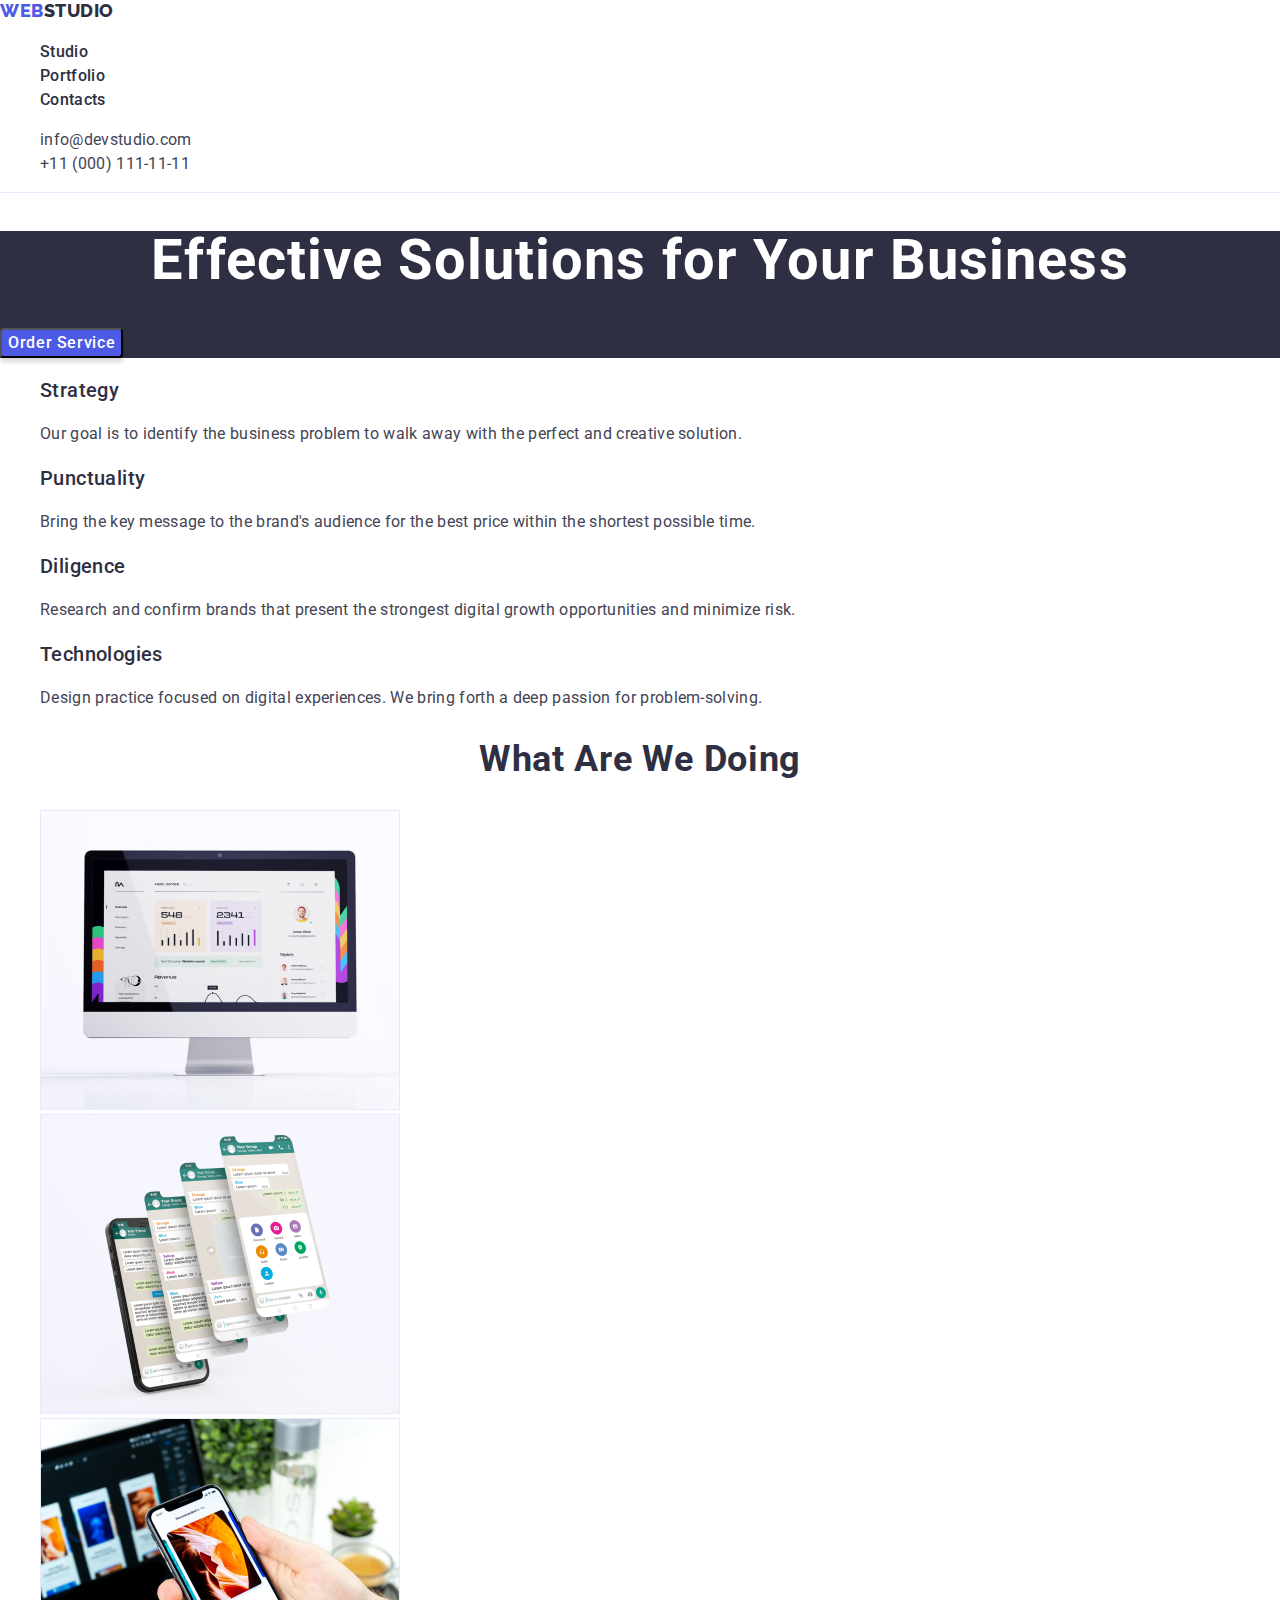
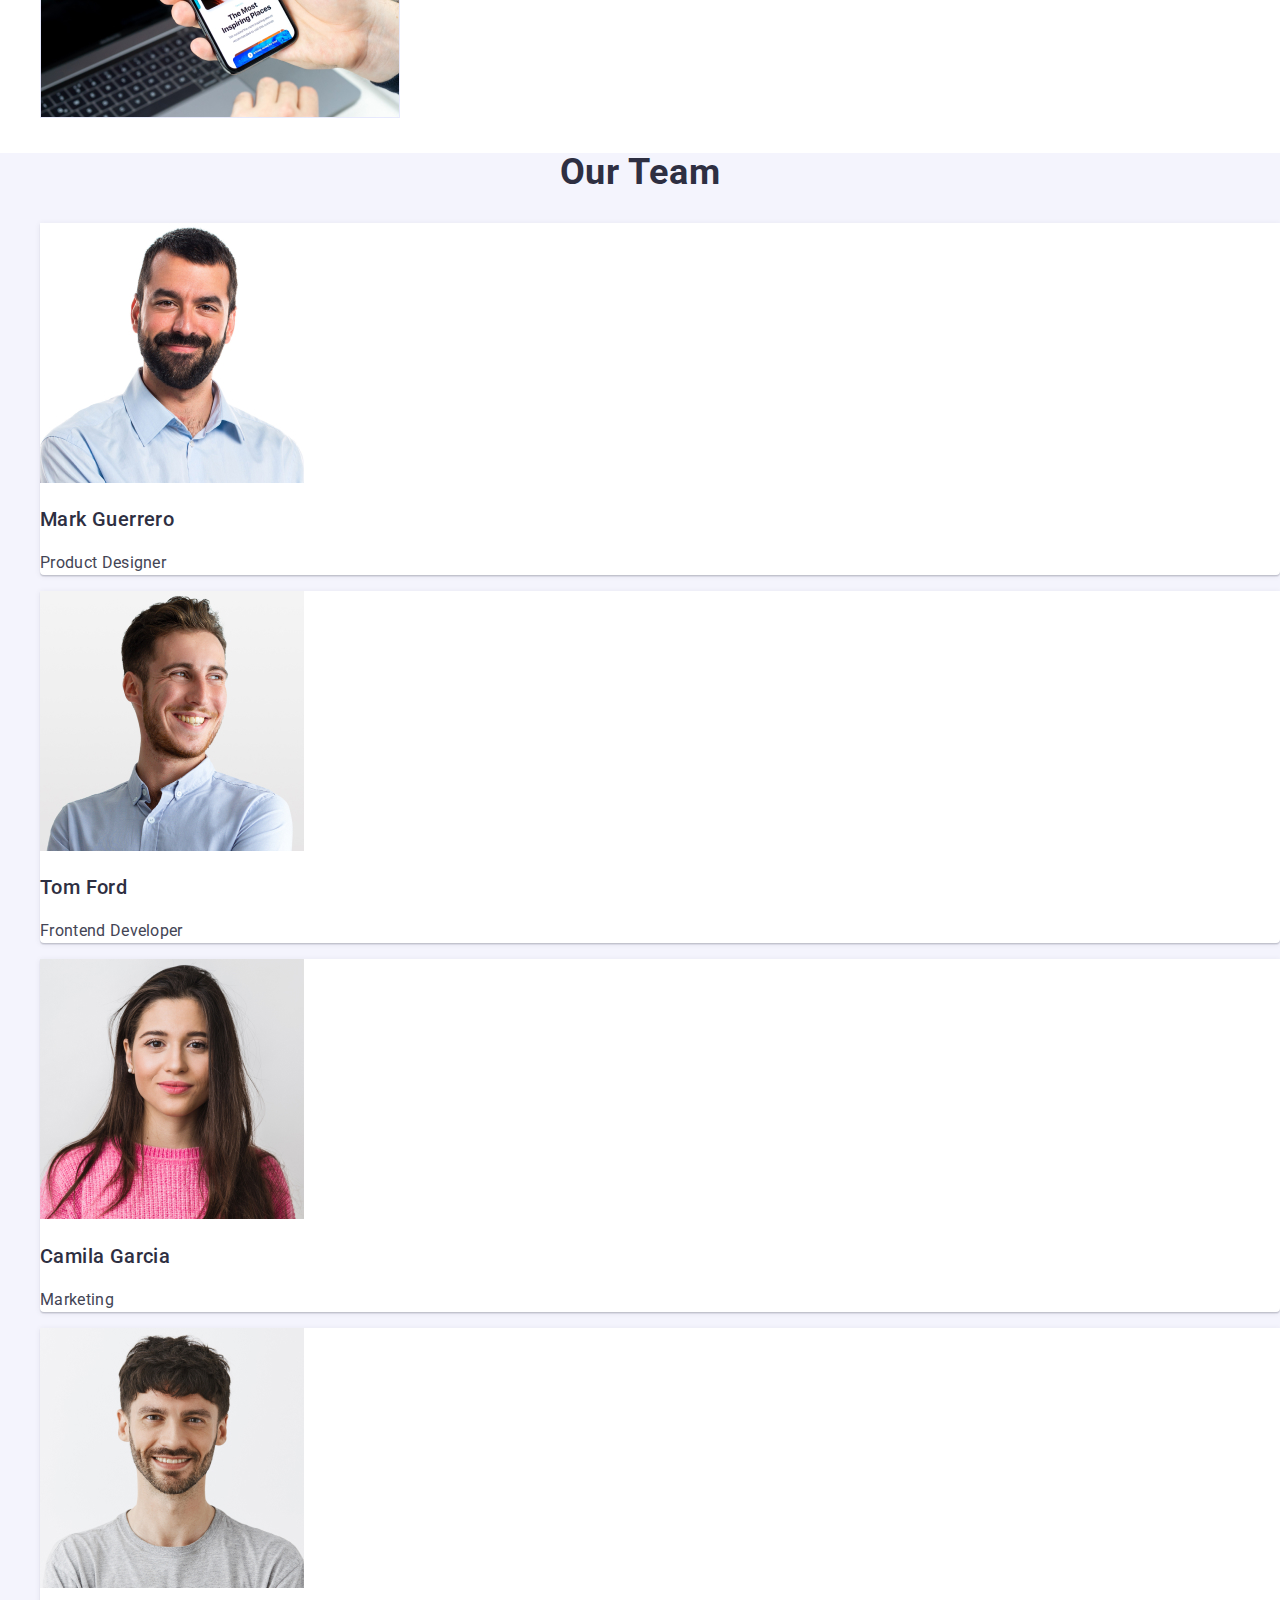
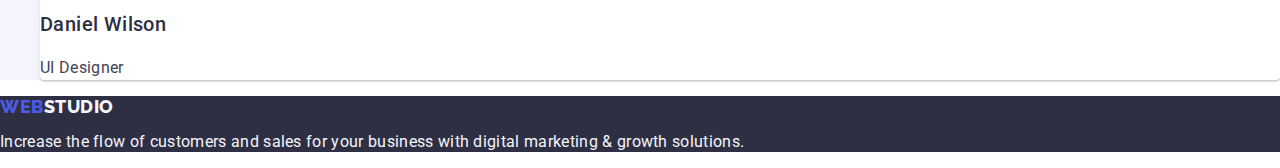
==== index.html @ 26c59017 "up" ====
<!DOCTYPE html>
<html lang="en">
<head>
      <meta charset="UTF-8">
      <meta http-equiv="X-UA-Compatible" content="IE=edge">
      <meta name="viewport" content="width=device-width, initial-scale=1.0">
      <title>Homework02</title>
      <link rel="preconnect" href="https://fonts.googleapis.com" />
      <link rel="preconnect" href="https://fonts.gstatic.com" crossorigin />
      <link
        href="https://fonts.googleapis.com/css2?family=Raleway:wght@800&family=Roboto:wght@400;500;700;900&display=swap"
        rel="stylesheet"
      /> 
    <link
    rel="stylesheet"
    href="https://cdnjs.cloudflare.com/ajax/libs/modern-normalize/1.1.0/modern-normalize.min.css">
      <link rel="stylesheet" href="./css/styles.css">
 </head>
 <body>
     <header class="top-line link">
          <nav class="nav link">
               <a href="./index.html" class="logo link">Web<span class="logo-item link">Studio</span></a>
               <ul class="list link">
                    <li class="studio link"><a href="./index.html" class="nav-link link" >Studio</a></li>
                    <li class="studio link"><a href="./portfolio.html" target="_blank" class="nav-link link" >Portfolio</a></li>
                    <li class="studio link"><a href="" class="nav-link link">Contacts</a></li>
               </ul>
          </nav>
          <address class="address link">
               <ul class="list link">
                    <li class="email link"><a href="mailto:info@devstudio.com" class="list-link link" >info@devstudio.com</a></li>
                    <li class="link"><a href="tel:+110001111111" class="list-link link" >+11 (000) 111-11-11 </a></li>
               </ul>
          </address>    
     </header>
     <main>
          <!-- Zagolovok -->
          <section class="hero">
               <h1 class="hero-header">Effective Solutions for Your Business</h1>
               <button type="button" class="hero-button">Order Service</button>
          </section>
          <!-- Strategy -->
          <section>
            <h2 class="big-title" hidden>Strategy</h2>
               <ul class="list">
                    <li> 
                         <h3 class="title">Strategy</h3>
                         <p class="title-text">Our goal is to identify the business problem to walk away with the perfect and creative solution.</p>
                    </li>
                    <li>
                         <h3 class="title">Punctuality</h3>
                         <p class="title-text">Bring the key message to the brand's audience for the best price within the shortest possible time.</p>
                    </li>
                    <li>
                         <h3 class="title">Diligence</h3>
                         <p class="title-text">Research and confirm brands that present the strongest digital growth opportunities and minimize risk.</p>
                    </li>
                    <li>
                         <h3 class="title">Technologies</h3>
                         <p class="title-text">Design practice focused on digital experiences. We bring forth a deep passion for problem-solving.</p>
                    </li>
               </ul>
          </section>
          <!-- what are we doing -->
          <section>
               <h2 class="text">What are we doing</h2>
               <ul class="list">
                    <li><img src="./images/img1.jpg" alt="computer" width="360"></li>
                    <li><img src="./images/img2.jpg" alt="phone" width="360"> </li>
                    <li><img src="./images/img3.jpg" alt="phone" width="360"></li>
               </ul>
          </section>
          <!-- our team -->
          <section class="section">
               <h2 class="team-text">Our Team</h2>
               <ul class="list">
                    <!-- mark -->
                    <li class="goit-team"><img src="./images/markguerrero.jpg" alt="Mark Guerrero" width="264">
                    <h3 class="title">Mark Guerrero</h3>
                    <p class="title-text">Product Designer</p>
                    </li>
                    <!-- tom -->
                    <li class="goit-team"><img src="./images/tomford.jpg" alt="Tom Ford" width="264">
                    <h3 class="title">Tom Ford</h3>
                    <p class="title-text">Frontend Developer</p>
                    </li>
                    <!-- camila -->
                    <li class="goit-team"><img src="./images/camilagarcia.jpg" alt="Camila Garcia" width="264">
                    <h3 class="title">Camila Garcia</h3>
                    <p class="title-text">Marketing</p>
                    </li>
                    <!-- danilko -->
                    <li class="goit-team"><img src="./images/danielwilson.jpg" alt="Daniel Wilson" width="264">
                    <h3 class="title">Daniel Wilson</h3>
                    <p class="title-text">UI Designer</p>
                    </li>
               </ul>
          </section>
     </main>
     <footer class="footer">
          <a href="./index.html" class="logo link">Web<span class="logo-item-studio link">Studio</span></a>
          <p class="footer-text">
               Increase the flow of customers and sales for your business with digital
               marketing & growth solutions.
          </p>
     </footer>
</body>
</html>
---- css/styles.css ----
:root{
  
        --iris: #4d5ae5;
        --ocean: #404bbf;
        --navy-blue: #2e2f42;
        --green: #31d0aa;
        --slate: #434455;
        --light-slate: #8e8f99;
        --cornflower: #e7e9fc;
        --cloud: #f4f4fd;
        --navy-blue-modal: #2e2f42;
        --grey: #2e2f42;
        --white: #ffffff;
        --dairy: #fcfcfc;
      
       
}
body{
    background: #FFFFFF;
    font-family: "Roboto", sans-serif;
    color: #434455;
}

.list{
    list-style:none ;
}
.link{
    text-decoration: none;
}

.top-line{
    box-sizing: border-box;
    background: #FFFFFF;
    border-bottom: 1px solid #E7E9FC;
}

.nav{
    font-weight: 500;
    line-height: 1.5;

}

.studio{
    color: #2e2f42;
}
.studio:hover,
.studio:focus{
    color: #404bbf;
}

.address{
    font-style: normal ;
    line-height: 1.5;
}


.email{
    color: #404bbf;
}
.email:hover,
.email:focus{
    color: #404bbf;
}

.logo{
    font-family: "Raleway", sans-serif;
    font-style: normal;
    letter-spacing: 0.03em;
    text-transform: uppercase;
    color: #4D5AE5;
    font-weight: 800;
    font-size: 18px;
    line-height: 1.17 ;
}
.logo-item{
    font-family: "Raleway", sans-serif;
    font-style: normal;
    letter-spacing: 0.03em;
    text-transform: uppercase;
    color: #2E2F42;
    font-weight: 800;
    font-size: 18px;
    line-height: 1.17;
}
.nav-link{
    font-family: 'Roboto';
    font-style: normal;
    letter-spacing: 0.02em;
    color: #2E2F42;
}
.list-link{
    font-family: 'Roboto';
    font-style: normal;
    letter-spacing: 0.02em;
    color: #434455;

}

.hero-header{
  
    font-family: 'Roboto';
    font-style: normal;
    text-align: center;
    letter-spacing: 0.02em;
    color: #FFFFFF;
    font-size: 56px;
    line-height: 1.07 ;

}

.hero-button{
    background-color: #4D5AE5; 
    box-shadow: 0px 4px 4px rgba(0, 0, 0, 0.15);
    border-radius: 4px;
    font-family: "Roboto", sans-serif;
    font-weight: 500;
    font-size: 16px;
    line-height: 1.5;
    letter-spacing: 0.04em ;
    color: #ffffff;
    cursor: pointer;

}
.hero-button:hover,
.hero-button:focus{
    background-color: #404BBF;
}

/* Porfolio button */
.button-all{
    background: #404BBF;
    box-shadow: 0px 3px 1px rgba(0, 0, 0, 0.1), 0px 2px 1px rgba(0, 0, 0, 0.08), 0px 2px 2px rgba(0, 0, 0, 0.12);
    border-radius: 4px;
}

.button{
    box-sizing: border-box;
    background: #F4F4FD;
    border: 1px solid #E7E9FC;
    border-radius: 4px;
}
  /* buttons portfolio */
.buttons{
    font-family: "Roboto", sans-serif;
    font-weight: 500;
    font-size: 16px;
    line-height: 1.5;
    letter-spacing: 0.04em;
    color: #4d5ae5;
    background-color:  #F4F4FD ;
    cursor: pointer;
}

.buttons:hover{
    color: #FFFFFF;
    background-color: #404BBF;
}
.buttons:focus{
    color: #FFFFFF;
    background-color: #404BBF;
}

/* finish portfolio button */
.hero{
    background: #2E2F42;
}



/* Title text section */

.title{
    font-family: "Roboto";
    font-style: normal;
    letter-spacing: 0.02em;
    color: #2E2F42;
    font-weight: 500;
    font-size: 20px;
    line-height: 1.2 ;
}


.title-text{
    font-family: "Roboto";
    font-style: normal;
    letter-spacing: 0.02em;
    color: #434455;
    font-size: 16px;
    line-height: 1.5;

}
.text{
    font-family: "Roboto";
    font-style: normal;
    letter-spacing: 0.02em;
    text-transform: capitalize;
    color: #2E2F42;
    font-size: 36px;
    line-height: 1.11;
    text-align: center;


}
.team-text{
    font-family: "Roboto";
    font-style: normal;
    letter-spacing: 0.02em;
    text-transform: capitalize;
    color: #2E2F42;
    font-size: 36px;
    line-height: 1.11 ;
    text-align: center;
}

/* footer text */

.footer-text{
    font-family: 'Roboto';
    font-style: normal;
    letter-spacing: 0.02em;
    color: #F4F4FD;
}

/* portfolio text img */

.caption{
    font-weight: 500 ;
    font-size: 20px;
    line-height: 1.2;
    letter-spacing: 0.02em;
    color: #2e2f42 ;

}

.subtitle{
    font-size: 16px ;
    line-height: 1.5;
    letter-spacing: 0.02em;
    color:  #434455;
}


.item-portfolio{
    font-weight: 500;
    font-size: 20px;
    line-height: 1.2;
    letter-spacing: 0.02em;
    color: #2e2f42;
    
}

.text-item{
    font-family: 'Roboto';
    font-style: normal;
    letter-spacing: 0.02em;
    color: #2E2F42;
}

.text-under{
  font-family: 'Roboto';
  font-style: normal;
  letter-spacing: 0.02em;
  color: #434455;

}

/* portfolio images  */
.images-style{
    box-sizing: border-box;
    background: #FFFFFF;
    border: 1px solid #E7E9FC;
}

.goit-team{   
    background: #FFFFFF;
    box-shadow: 0px 1px 6px rgba(46, 47, 66, 0.08), 0px 1px 1px rgba(46, 47, 66, 0.16), 0px 2px 1px rgba(46, 47, 66, 0.08);
    border-radius: 0px 0px 4px 4px;
}

.section{
    background: #F4F4FD;
}

.footer{
    background: #2E2F42;
}
.logo-item-studio{
    font-family: "Raleway",sans-serif;
    font-style: normal;
    letter-spacing: 0.03em;
    text-transform: uppercase;
    color: #F4F4FD;
    font-weight: 800;
    font-size: 18px;
    line-height: 1.17 ;

}
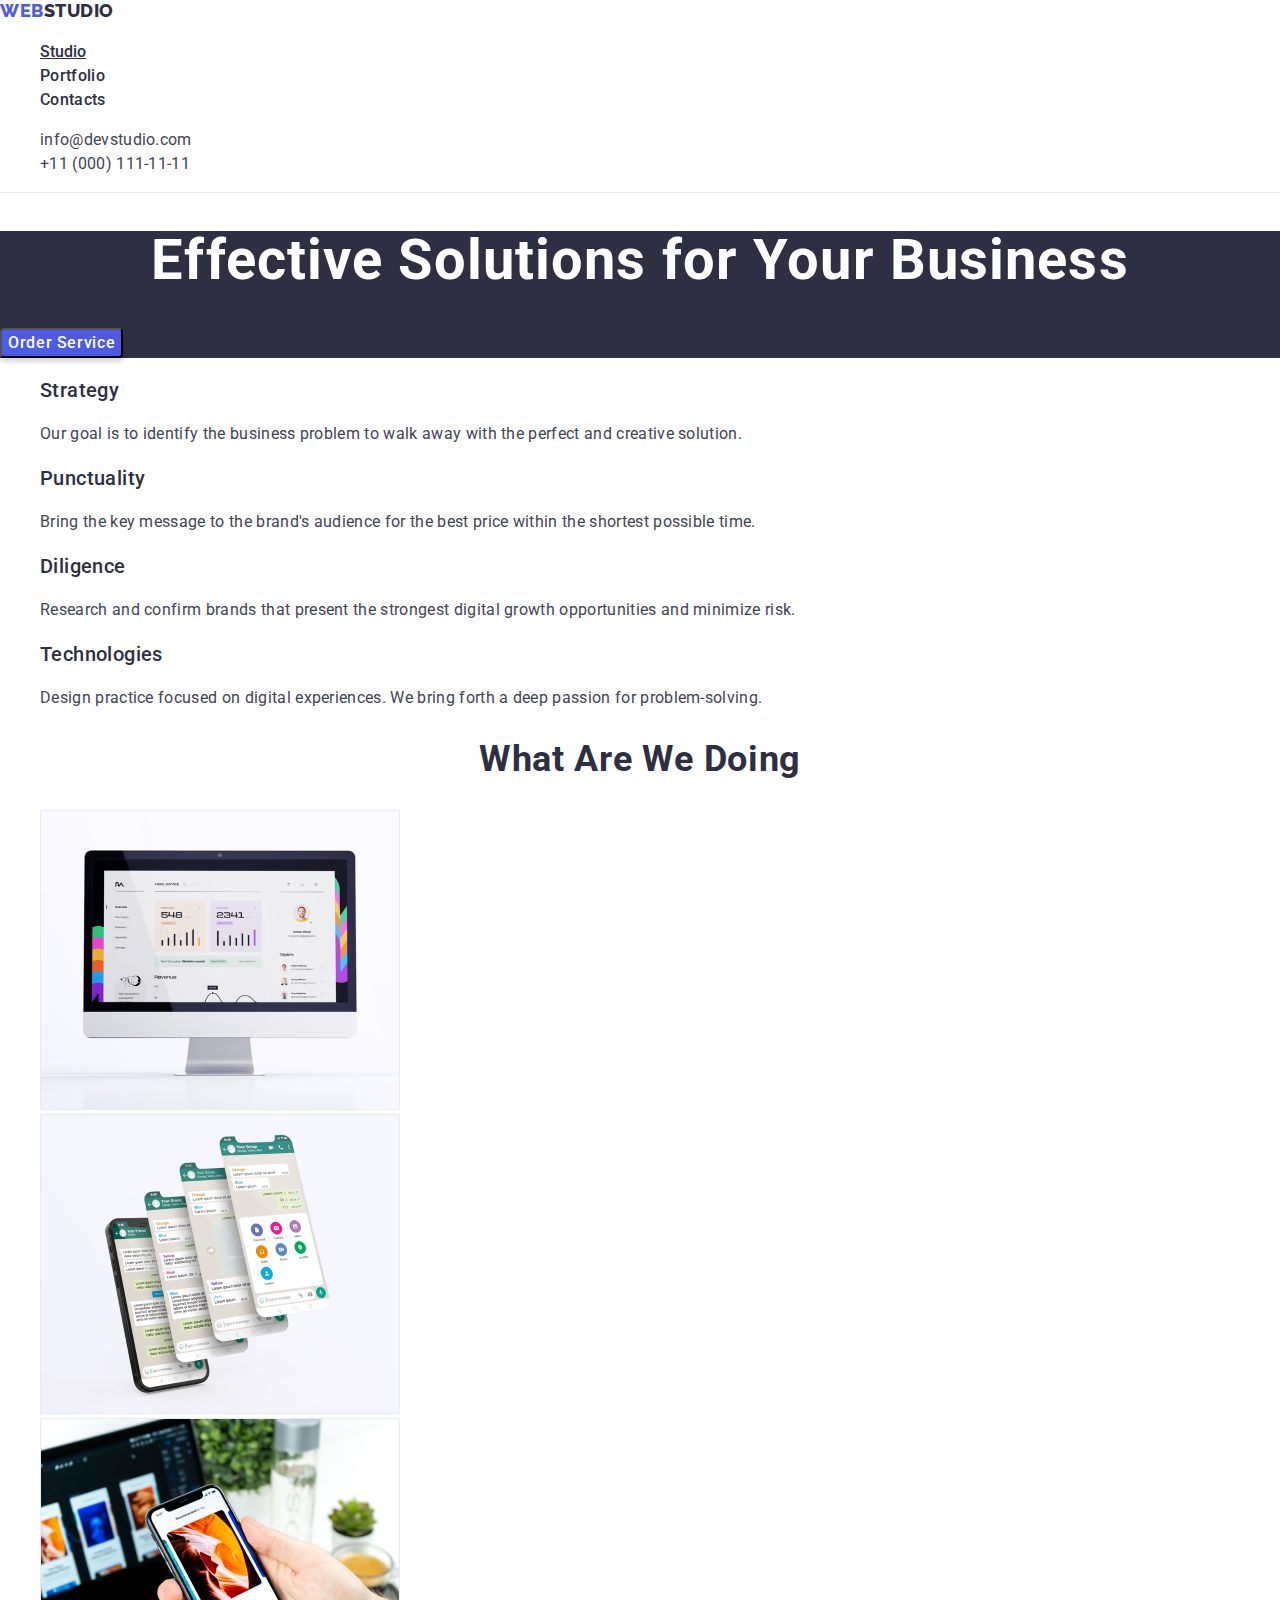
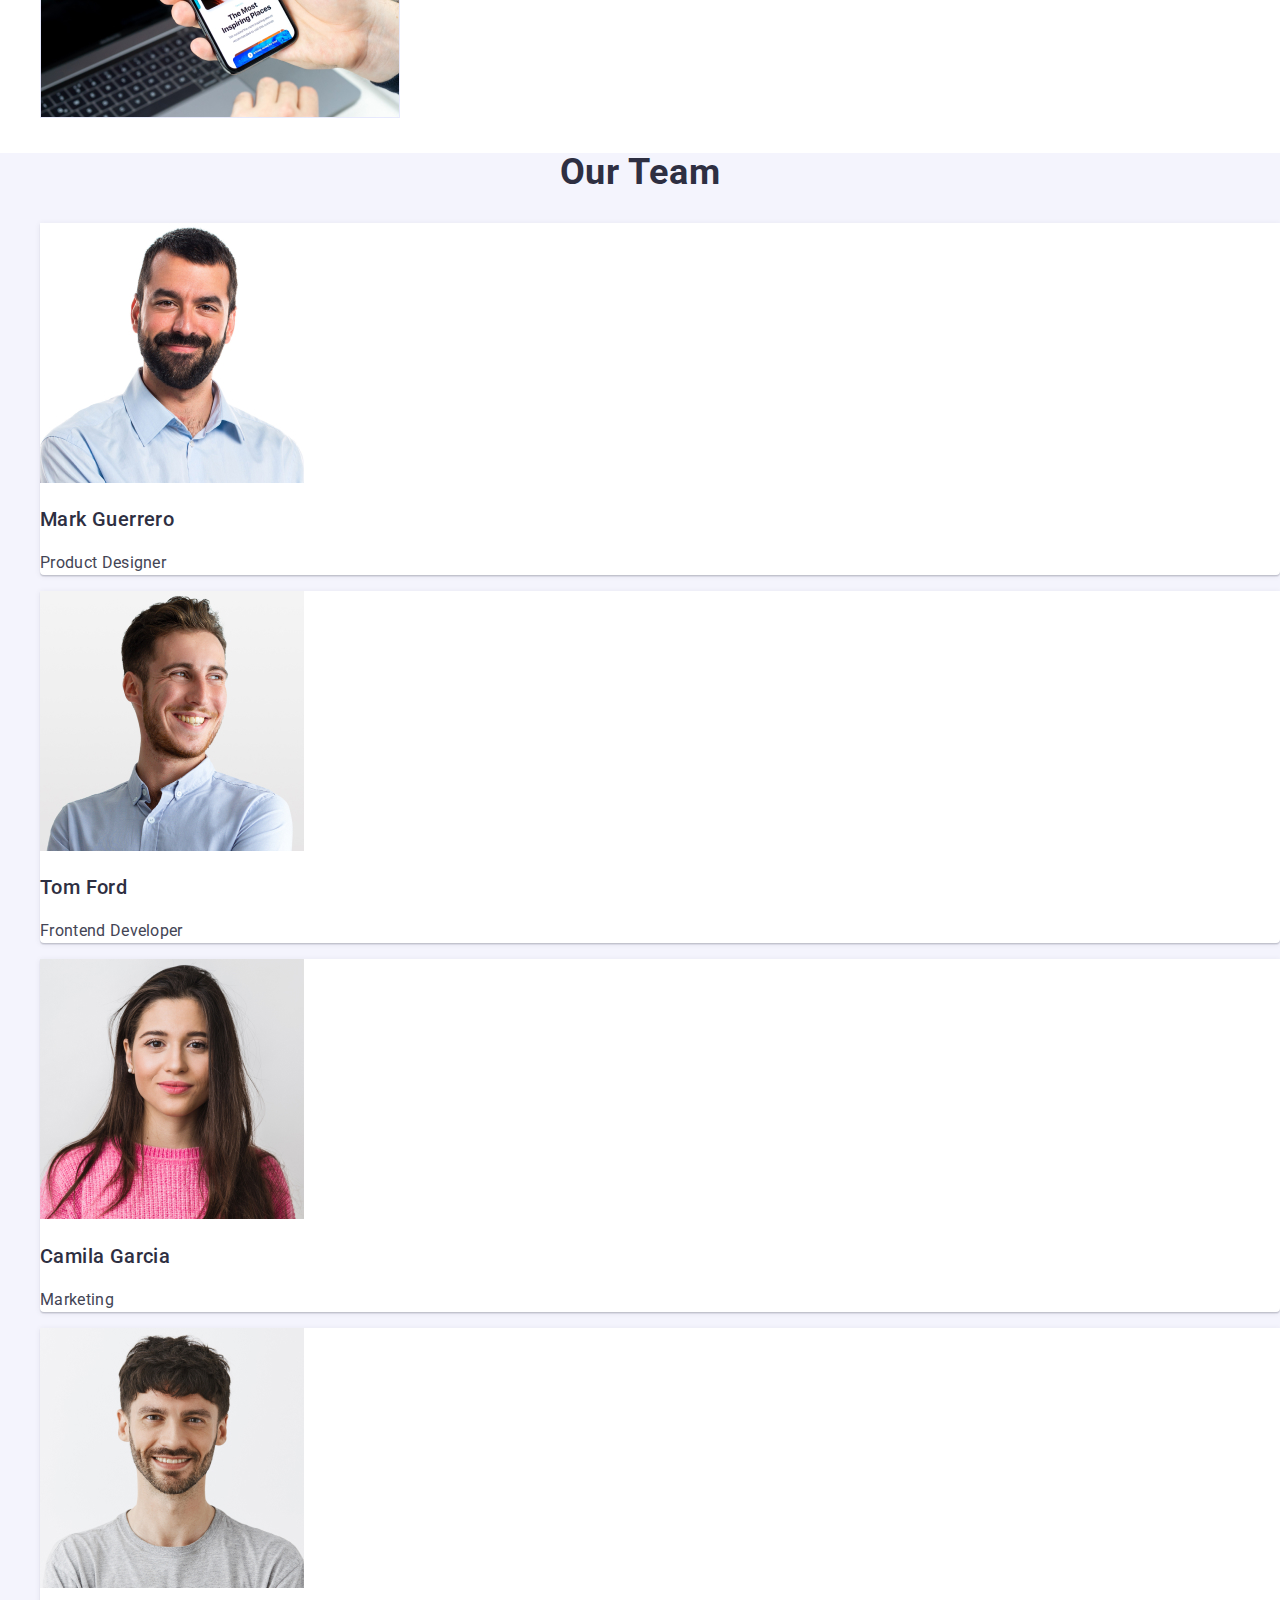
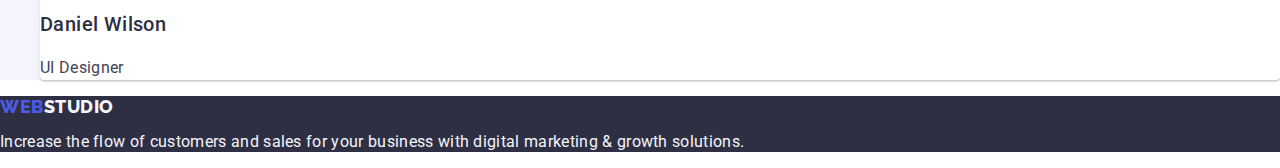
==== commit 8c560296: "up" ====
--- a/index.html
+++ b/index.html
@@ -21,9 +21,9 @@
           <nav class="nav link">
                <a href="./index.html" class="logo link">Web<span class="logo-item link">Studio</span></a>
                <ul class="list link">
-                    <li class="studio link"><a href="./index.html" class="nav-link link" >Studio</a></li>
-                    <li class="studio link"><a href="./portfolio.html" target="_blank" class="nav-link link" >Portfolio</a></li>
-                    <li class="studio link"><a href="" class="nav-link link">Contacts</a></li>
+                    <li class="link"><a class="studio" href="./index.html" class="nav-link link" >Studio</a></li>
+                    <li class="link"><a href="./portfolio.html" target="_blank" class="nav-link link" >Portfolio</a></li>
+                    <li class="link"><a href="" class="nav-link link">Contacts</a></li>
                </ul>
           </nav>
           <address class="address link">
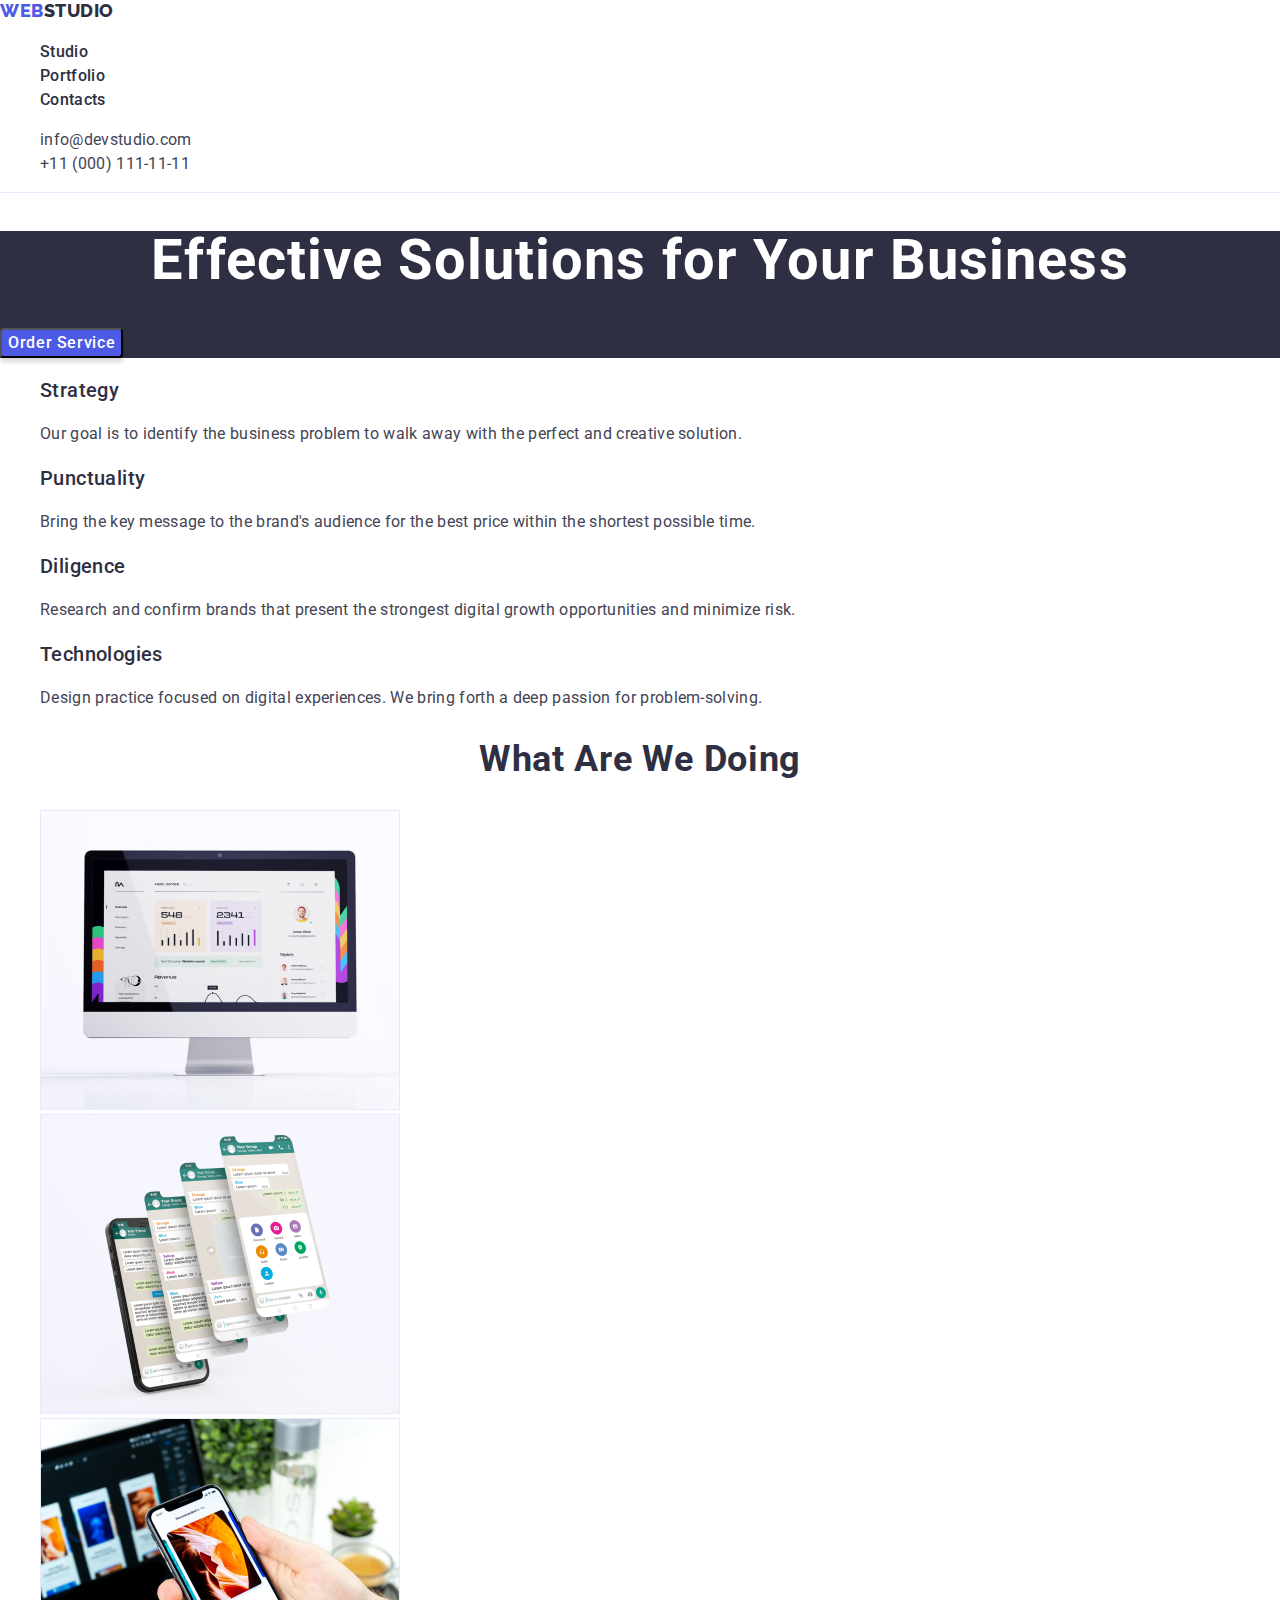
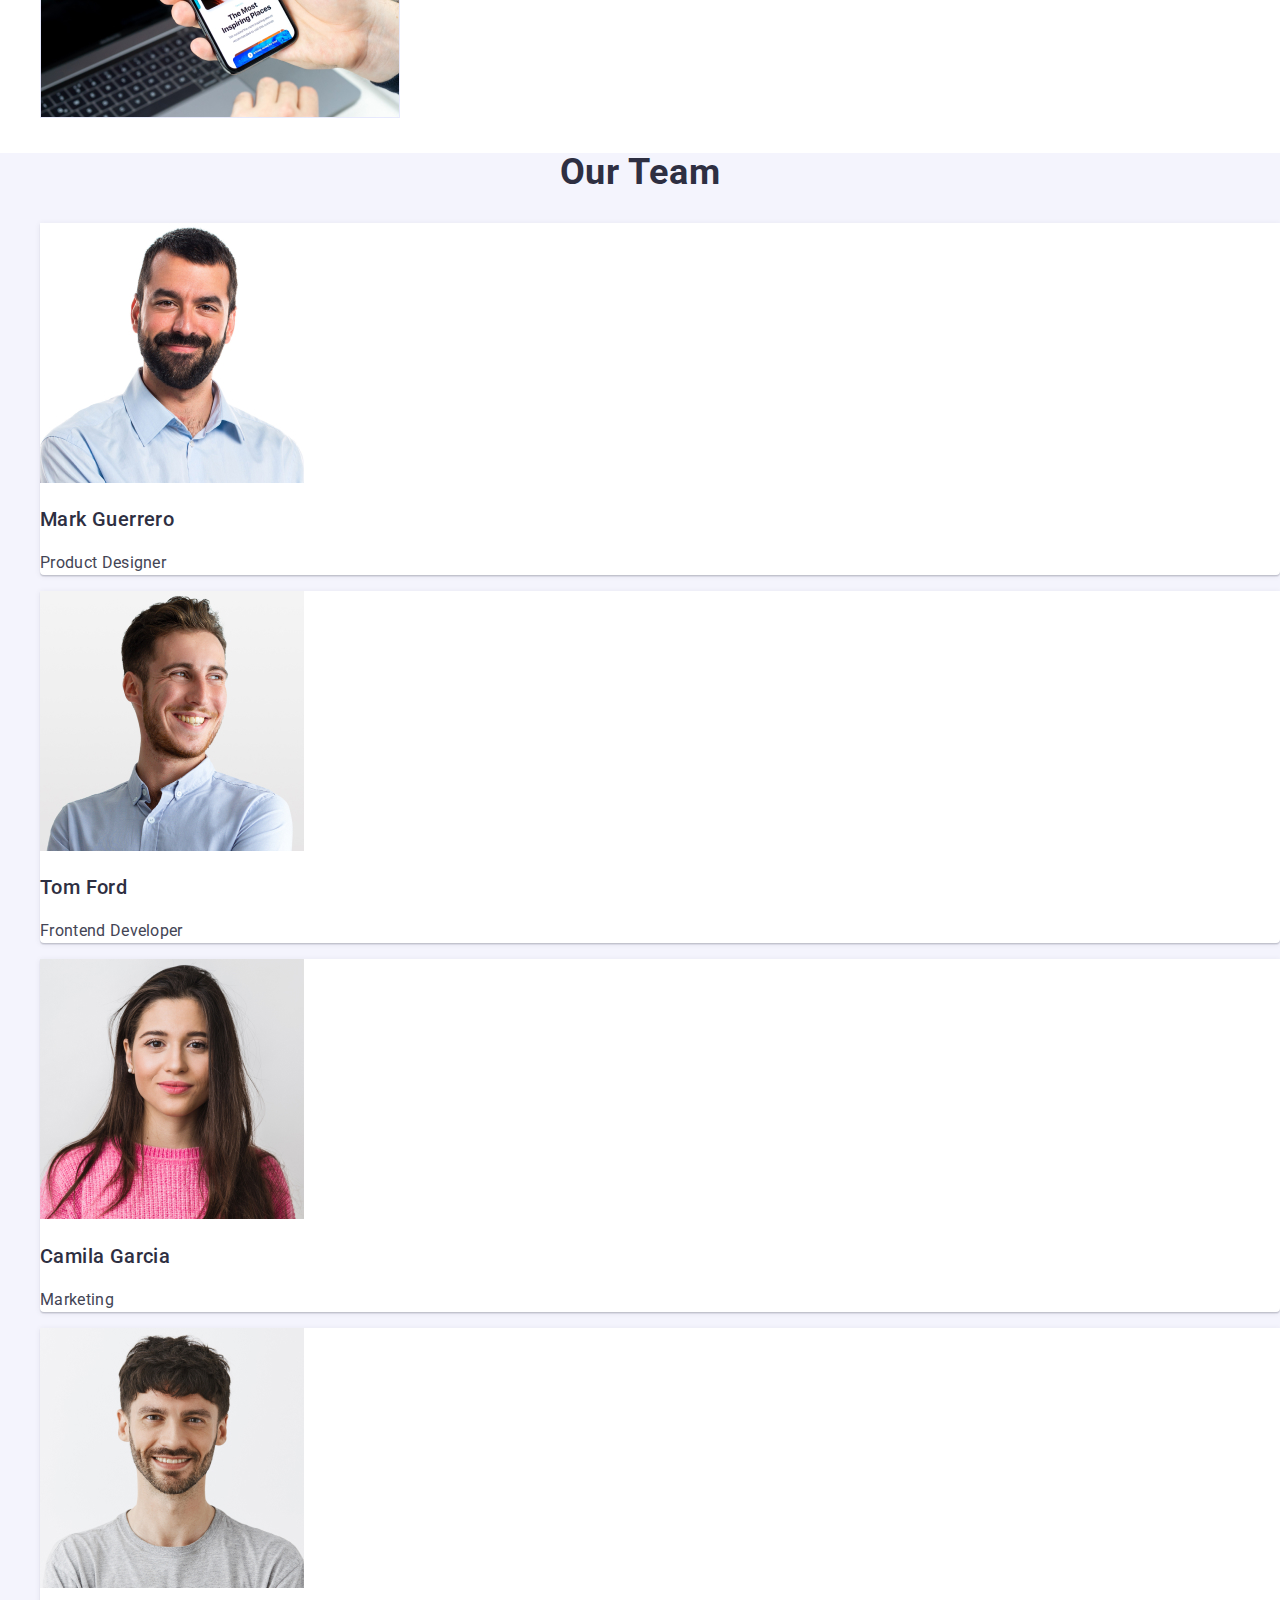
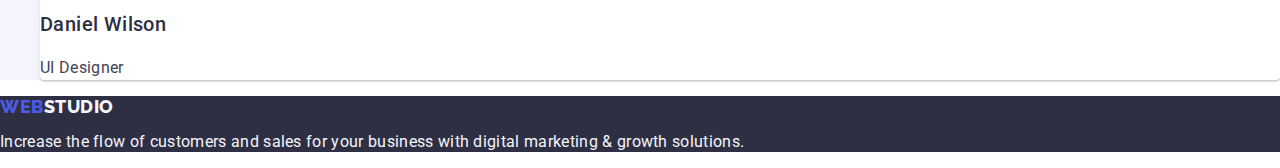
==== commit a483b133: "up" ====
--- a/index.html
+++ b/index.html
@@ -21,7 +21,7 @@
           <nav class="nav link">
                <a href="./index.html" class="logo link">Web<span class="logo-item link">Studio</span></a>
                <ul class="list link">
-                    <li class="link"><a class="studio" href="./index.html" class="nav-link link" >Studio</a></li>
+                    <li class="link"><a class="nav-link link" href="./index.html">Studio</a></li>
                     <li class="link"><a href="./portfolio.html" target="_blank" class="nav-link link" >Portfolio</a></li>
                     <li class="link"><a href="" class="nav-link link">Contacts</a></li>
                </ul>
--- a/css/styles.css
+++ b/css/styles.css
@@ -40,14 +40,6 @@
 
 }
 
-.studio{
-    color: #2e2f42;
-}
-.studio:hover,
-.studio:focus{
-    color: #404bbf;
-}
-
 .address{
     font-style: normal ;
     line-height: 1.5;
@@ -88,6 +80,11 @@
     letter-spacing: 0.02em;
     color: #2E2F42;
 }
+
+.nav-link:hover,
+.nav-link:focus{
+    color: #404bbf;
+}
 .list-link{
     font-family: 'Roboto';
     font-style: normal;
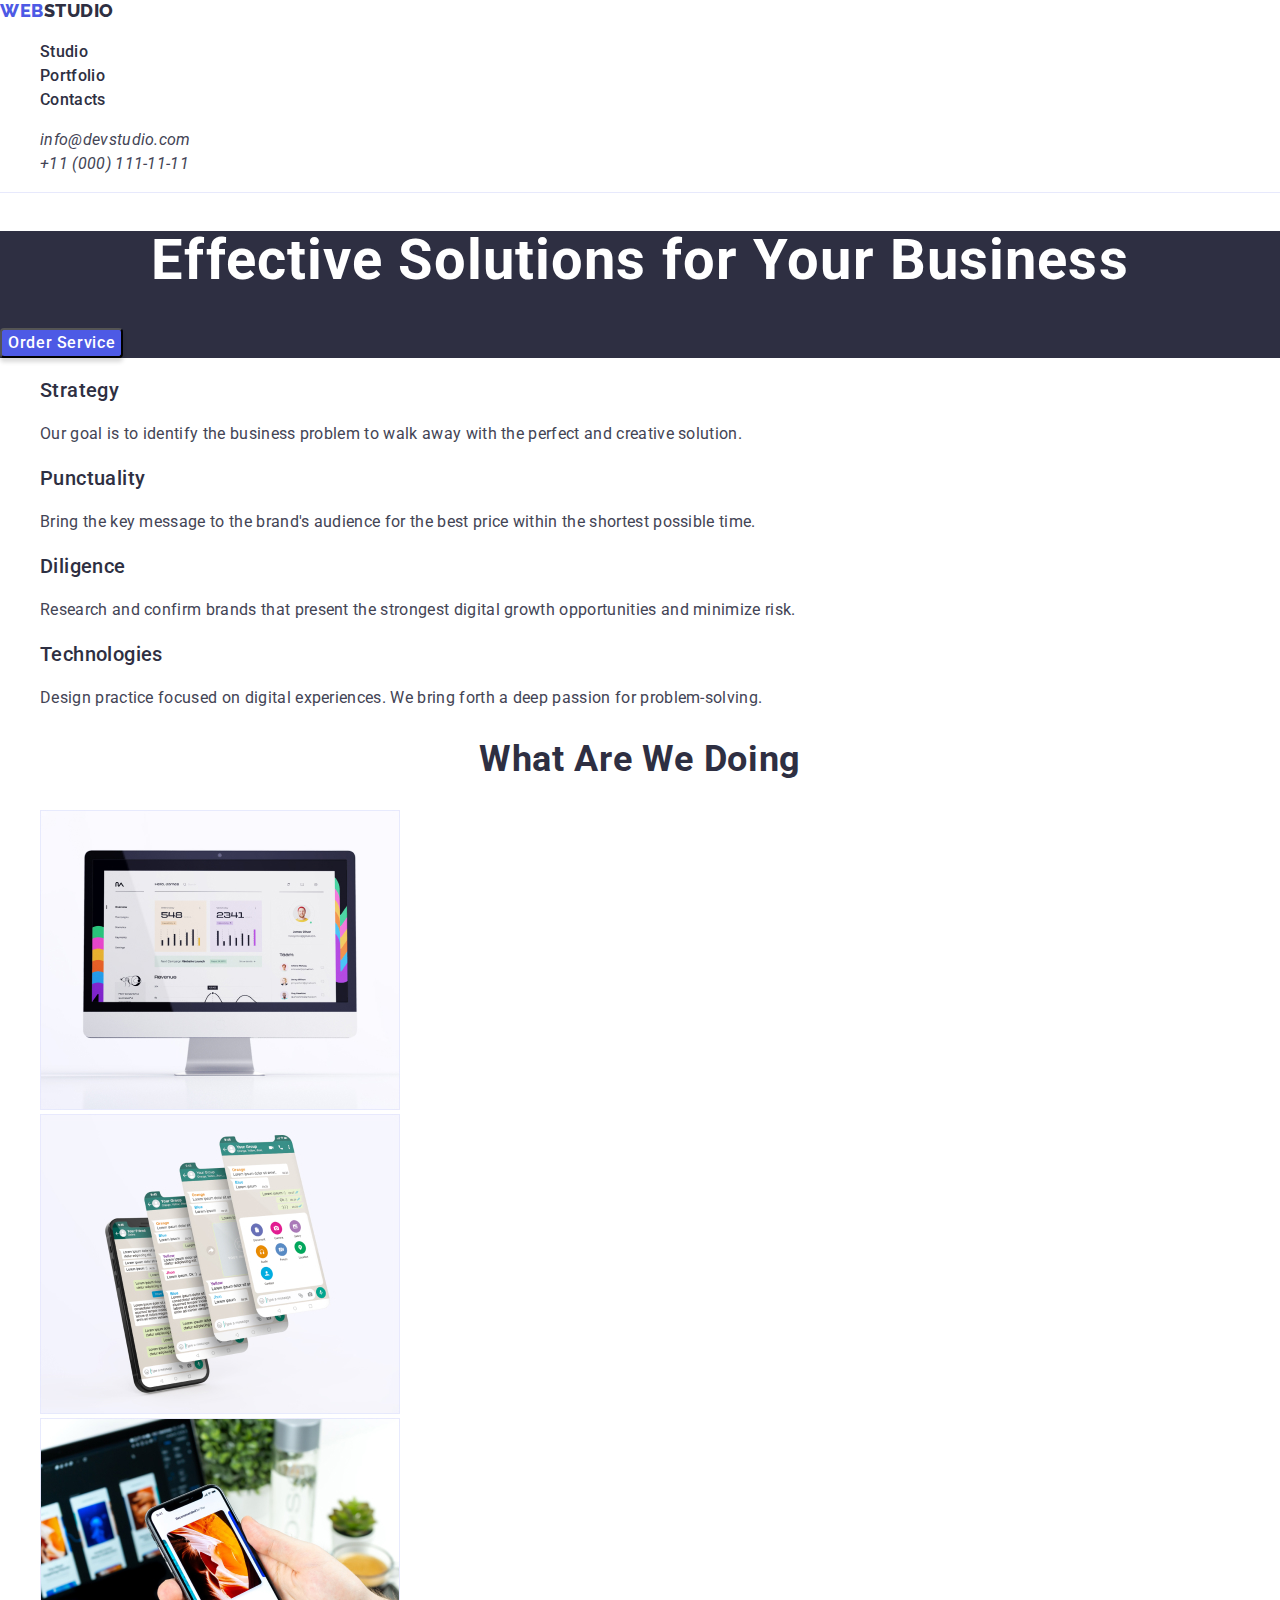
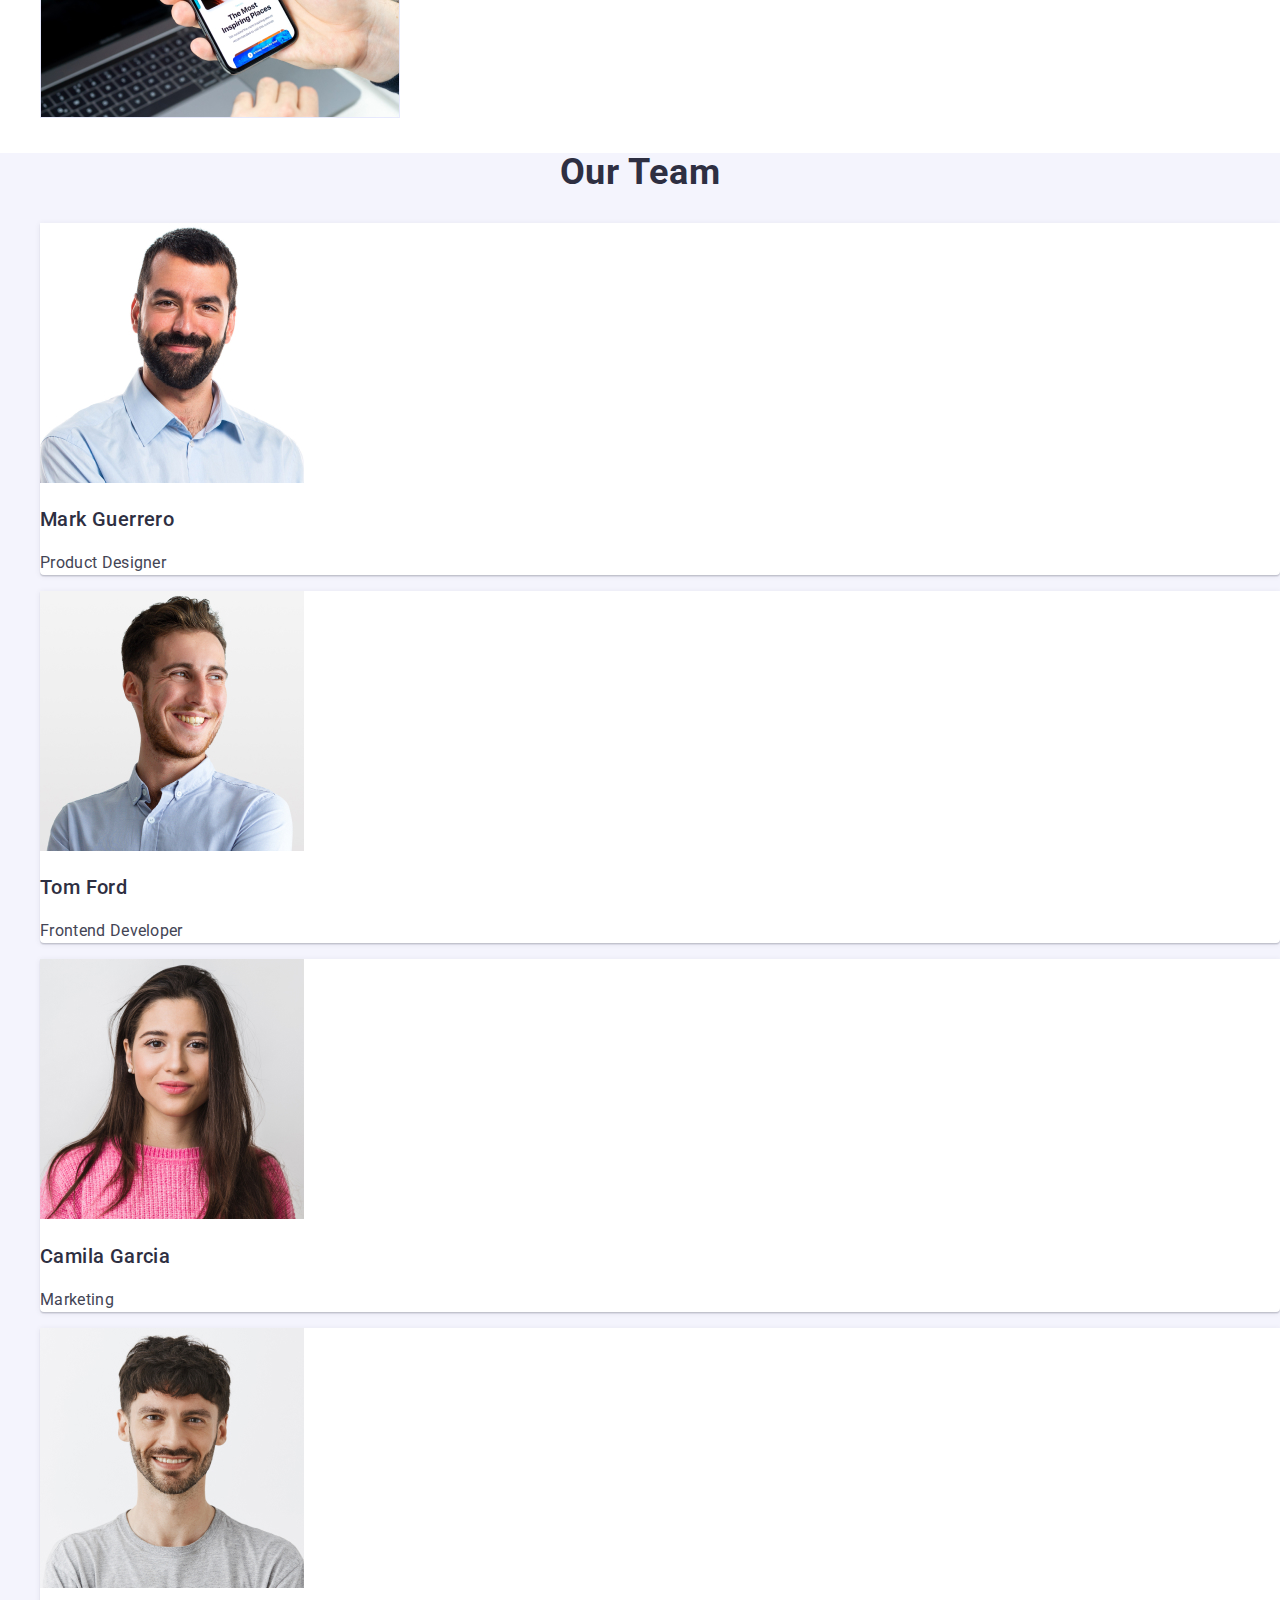
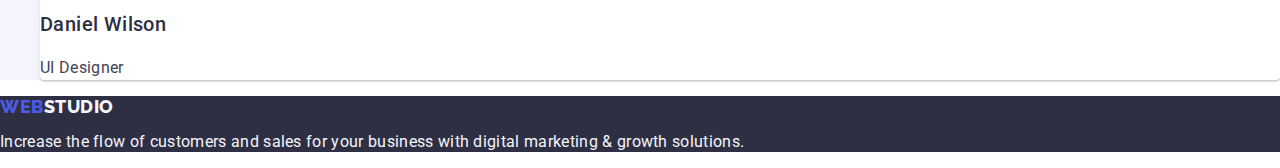
==== commit cfc96809: "up" ====
--- a/index.html
+++ b/index.html
@@ -15,21 +15,21 @@
     rel="stylesheet"
     href="https://cdnjs.cloudflare.com/ajax/libs/modern-normalize/1.1.0/modern-normalize.min.css">
       <link rel="stylesheet" href="./css/styles.css">
- </head>
+ </head>  
  <body>
      <header class="top-line link">
           <nav class="nav link">
                <a href="./index.html" class="logo link">Web<span class="logo-item link">Studio</span></a>
                <ul class="list link">
                     <li class="link"><a class="nav-link link" href="./index.html">Studio</a></li>
-                    <li class="link"><a href="./portfolio.html" target="_blank" class="nav-link link" >Portfolio</a></li>
-                    <li class="link"><a href="" class="nav-link link">Contacts</a></li>
+                    <li class="link"><a class="nav-link link" href="./portfolio.html" rel="noopener noreferrer">Portfolio</a></li>
+                    <li class="link"><a class="nav-link link" href="">Contacts</a></li>
                </ul>
           </nav>
           <address class="address link">
                <ul class="list link">
-                    <li class="email link"><a href="mailto:info@devstudio.com" class="list-link link" >info@devstudio.com</a></li>
-                    <li class="link"><a href="tel:+110001111111" class="list-link link" >+11 (000) 111-11-11 </a></li>
+                    <li class="link"><a class="list-link email link" href="mailto:info@devstudio.com">info@devstudio.com</a></li>
+                    <li class="link"><a class="list-link email link" href="tel:+110001111111">+11 (000) 111-11-11 </a></li>
                </ul>
           </address>    
      </header>
--- a/css/styles.css
+++ b/css/styles.css
@@ -16,9 +16,9 @@
        
 }
 body{
-    background: #FFFFFF;
     font-family: "Roboto", sans-serif;
-    color: #434455;
+    background:var(--white);
+    color: var(--slate);
 }
 
 .list{
@@ -29,9 +29,8 @@
 }
 
 .top-line{
-    box-sizing: border-box;
-    background: #FFFFFF;
-    border-bottom: 1px solid #E7E9FC;
+    background:var(--white);
+    border-bottom: 1px solid var(--cornflower);
 }
 
 .nav{
@@ -41,125 +40,115 @@
 }
 
 .address{
-    font-style: normal ;
     line-height: 1.5;
 }
 
 
 .email{
-    color: #404bbf;
+    color:var(--slate);
 }
 .email:hover,
 .email:focus{
-    color: #404bbf;
+    color: var(--ocean);
 }
 
 .logo{
     font-family: "Raleway", sans-serif;
-    font-style: normal;
     letter-spacing: 0.03em;
     text-transform: uppercase;
-    color: #4D5AE5;
+    color:var(--iris);
     font-weight: 800;
     font-size: 18px;
     line-height: 1.17 ;
 }
 .logo-item{
     font-family: "Raleway", sans-serif;
-    font-style: normal;
     letter-spacing: 0.03em;
     text-transform: uppercase;
-    color: #2E2F42;
+    color:var(--navy-blue-modal);
     font-weight: 800;
     font-size: 18px;
     line-height: 1.17;
 }
 .nav-link{
-    font-family: 'Roboto';
-    font-style: normal;
-    letter-spacing: 0.02em;
-    color: #2E2F42;
-}
+    letter-spacing: 0.02em;
+    color:var(--navy-blue-modal);
+}
+
+
+
 
 .nav-link:hover,
 .nav-link:focus{
-    color: #404bbf;
+    color: var(--ocean);
 }
 .list-link{
-    font-family: 'Roboto';
-    font-style: normal;
-    letter-spacing: 0.02em;
-    color: #434455;
+    letter-spacing: 0.02em;
+    color:var(--slate);
 
 }
 
 .hero-header{
-  
-    font-family: 'Roboto';
-    font-style: normal;
     text-align: center;
     letter-spacing: 0.02em;
-    color: #FFFFFF;
+    color: var(--white);
     font-size: 56px;
     line-height: 1.07 ;
 
 }
 
 .hero-button{
-    background-color: #4D5AE5; 
+    background-color: var(--iris); 
     box-shadow: 0px 4px 4px rgba(0, 0, 0, 0.15);
     border-radius: 4px;
-    font-family: "Roboto", sans-serif;
     font-weight: 500;
     font-size: 16px;
     line-height: 1.5;
     letter-spacing: 0.04em ;
-    color: #ffffff;
+    color: var(--white);
     cursor: pointer;
 
 }
 .hero-button:hover,
 .hero-button:focus{
-    background-color: #404BBF;
+    background-color: var(--ocean);
 }
 
 /* Porfolio button */
 .button-all{
-    background: #404BBF;
+    background:var(--ocean);
     box-shadow: 0px 3px 1px rgba(0, 0, 0, 0.1), 0px 2px 1px rgba(0, 0, 0, 0.08), 0px 2px 2px rgba(0, 0, 0, 0.12);
     border-radius: 4px;
 }
 
 .button{
-    box-sizing: border-box;
-    background: #F4F4FD;
-    border: 1px solid #E7E9FC;
+    background:var(--cloud);
+    border: 1px solid var(--cornflower);
     border-radius: 4px;
 }
   /* buttons portfolio */
 .buttons{
-    font-family: "Roboto", sans-serif;
     font-weight: 500;
     font-size: 16px;
     line-height: 1.5;
     letter-spacing: 0.04em;
-    color: #4d5ae5;
-    background-color:  #F4F4FD ;
+    color:var(--iris);
+    background-color: var(--cloud) ;
     cursor: pointer;
 }
 
 .buttons:hover{
-    color: #FFFFFF;
-    background-color: #404BBF;
+    color:var(--white);
+    background-color: var(--ocean);
 }
 .buttons:focus{
-    color: #FFFFFF;
-    background-color: #404BBF;
+    color: var(--white);
+    background-color: var(--ocean);
 }
 
 /* finish portfolio button */
 .hero{
-    background: #2E2F42;
+    background:var(--grey);
 }
 
 
@@ -167,10 +156,8 @@
 /* Title text section */
 
 .title{
-    font-family: "Roboto";
-    font-style: normal;
-    letter-spacing: 0.02em;
-    color: #2E2F42;
+    letter-spacing: 0.02em;
+    color: var(--grey);
     font-weight: 500;
     font-size: 20px;
     line-height: 1.2 ;
@@ -178,20 +165,16 @@
 
 
 .title-text{
-    font-family: "Roboto";
-    font-style: normal;
-    letter-spacing: 0.02em;
-    color: #434455;
+    letter-spacing: 0.02em;
+    color:var(--slate);
     font-size: 16px;
     line-height: 1.5;
 
 }
 .text{
-    font-family: "Roboto";
-    font-style: normal;
     letter-spacing: 0.02em;
     text-transform: capitalize;
-    color: #2E2F42;
+    color:var(--navy-blue-modal);
     font-size: 36px;
     line-height: 1.11;
     text-align: center;
@@ -199,11 +182,9 @@
 
 }
 .team-text{
-    font-family: "Roboto";
-    font-style: normal;
     letter-spacing: 0.02em;
     text-transform: capitalize;
-    color: #2E2F42;
+    color:var(--navy-blue-modal);
     font-size: 36px;
     line-height: 1.11 ;
     text-align: center;
@@ -212,10 +193,8 @@
 /* footer text */
 
 .footer-text{
-    font-family: 'Roboto';
-    font-style: normal;
-    letter-spacing: 0.02em;
-    color: #F4F4FD;
+    letter-spacing: 0.02em;
+    color: var(--cloud);
 }
 
 /* portfolio text img */
@@ -225,7 +204,7 @@
     font-size: 20px;
     line-height: 1.2;
     letter-spacing: 0.02em;
-    color: #2e2f42 ;
+    color:var(--grey) ;
 
 }
 
@@ -233,7 +212,7 @@
     font-size: 16px ;
     line-height: 1.5;
     letter-spacing: 0.02em;
-    color:  #434455;
+    color:  var(--slate);
 }
 
 
@@ -242,51 +221,45 @@
     font-size: 20px;
     line-height: 1.2;
     letter-spacing: 0.02em;
-    color: #2e2f42;
+    color: var(--grey);
     
 }
 
 .text-item{
-    font-family: 'Roboto';
-    font-style: normal;
-    letter-spacing: 0.02em;
-    color: #2E2F42;
+    letter-spacing: 0.02em;
+    color: var(--navy-blue);
 }
 
 .text-under{
-  font-family: 'Roboto';
-  font-style: normal;
   letter-spacing: 0.02em;
-  color: #434455;
+  color:var(--slate);
 
 }
 
 /* portfolio images  */
 .images-style{
-    box-sizing: border-box;
-    background: #FFFFFF;
-    border: 1px solid #E7E9FC;
+    background: var(--white);
+    border: 1px solid var(--cornflower);
 }
 
 .goit-team{   
-    background: #FFFFFF;
+    background:var(--white);
     box-shadow: 0px 1px 6px rgba(46, 47, 66, 0.08), 0px 1px 1px rgba(46, 47, 66, 0.16), 0px 2px 1px rgba(46, 47, 66, 0.08);
     border-radius: 0px 0px 4px 4px;
 }
 
 .section{
-    background: #F4F4FD;
+    background: var(--cloud);
 }
 
 .footer{
-    background: #2E2F42;
+    background: var(--navy-blue-modal);
 }
 .logo-item-studio{
     font-family: "Raleway",sans-serif;
-    font-style: normal;
     letter-spacing: 0.03em;
     text-transform: uppercase;
-    color: #F4F4FD;
+    color: var(--cloud);
     font-weight: 800;
     font-size: 18px;
     line-height: 1.17 ;
